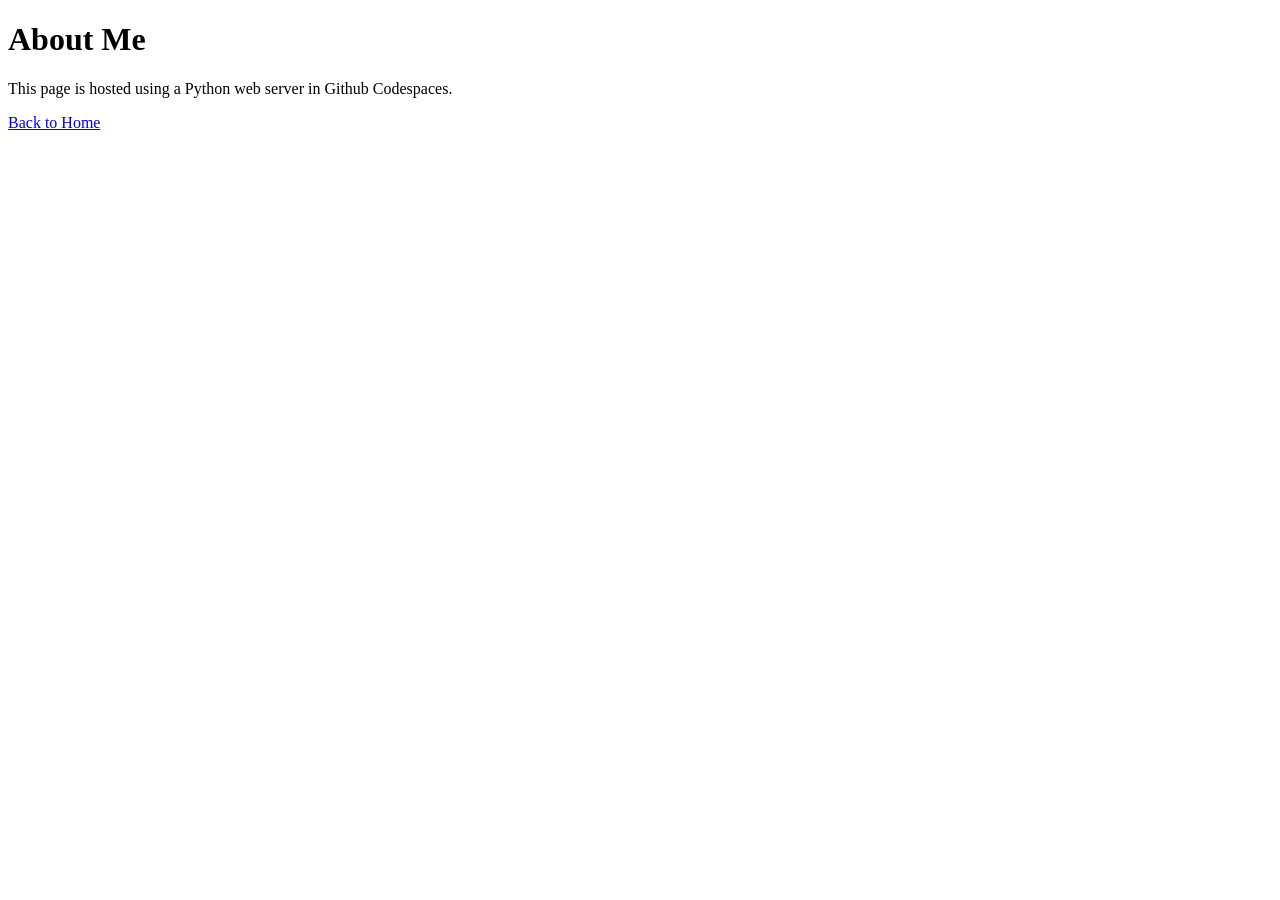
==== web/about.html @ ba9da727 "Create web server activity" ====
<!DOCTYPE html>
<html lang="en">
<head>
    <meta charset="UTF-8">
    <meta name="viewport" content="width=device-width, initial-scale=1.0">
    <title>About Me</title>
</head>
<body>
    
    <h1>About Me</h1>

    <p>This page is hosted using a Python web server in Github Codespaces.</p>

    <a href="index.html">Back to Home</a>
    
</body>
</html>
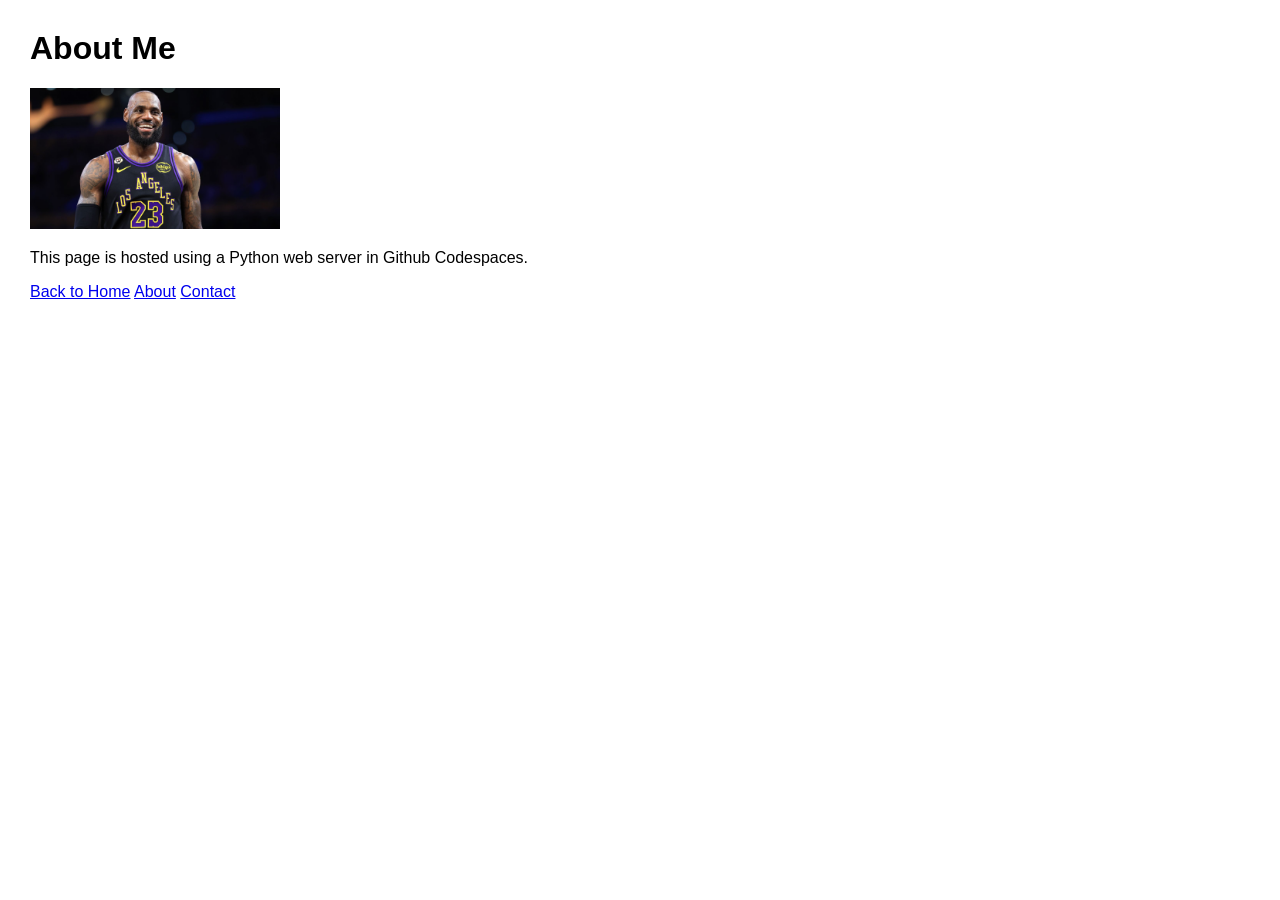
==== commit 9705b994: "Complete personal website" ====
--- a/web/about.html
+++ b/web/about.html
@@ -4,14 +4,19 @@
     <meta charset="UTF-8">
     <meta name="viewport" content="width=device-width, initial-scale=1.0">
     <title>About Me</title>
+    <link rel="stylesheet" href="style.css">
 </head>
 <body>
     
     <h1>About Me</h1>
 
+    <img src="lolobron.jpg" alt="My Photo" width="250">
+
     <p>This page is hosted using a Python web server in Github Codespaces.</p>
 
     <a href="index.html">Back to Home</a>
+    <a href="about.html">About</a>
+    <a href="contact.html">Contact</a>
     
 </body>
 </html>
--- a/web/style.css
+++ b/web/style.css
@@ -0,0 +1,12 @@
+body {
+    font-family: Arial, sans-serif;
+    margin: 30px;
+}
+
+nav {
+    margin-bottom: 20px;
+}
+
+nav a {
+    margin-right: 10px;
+}
